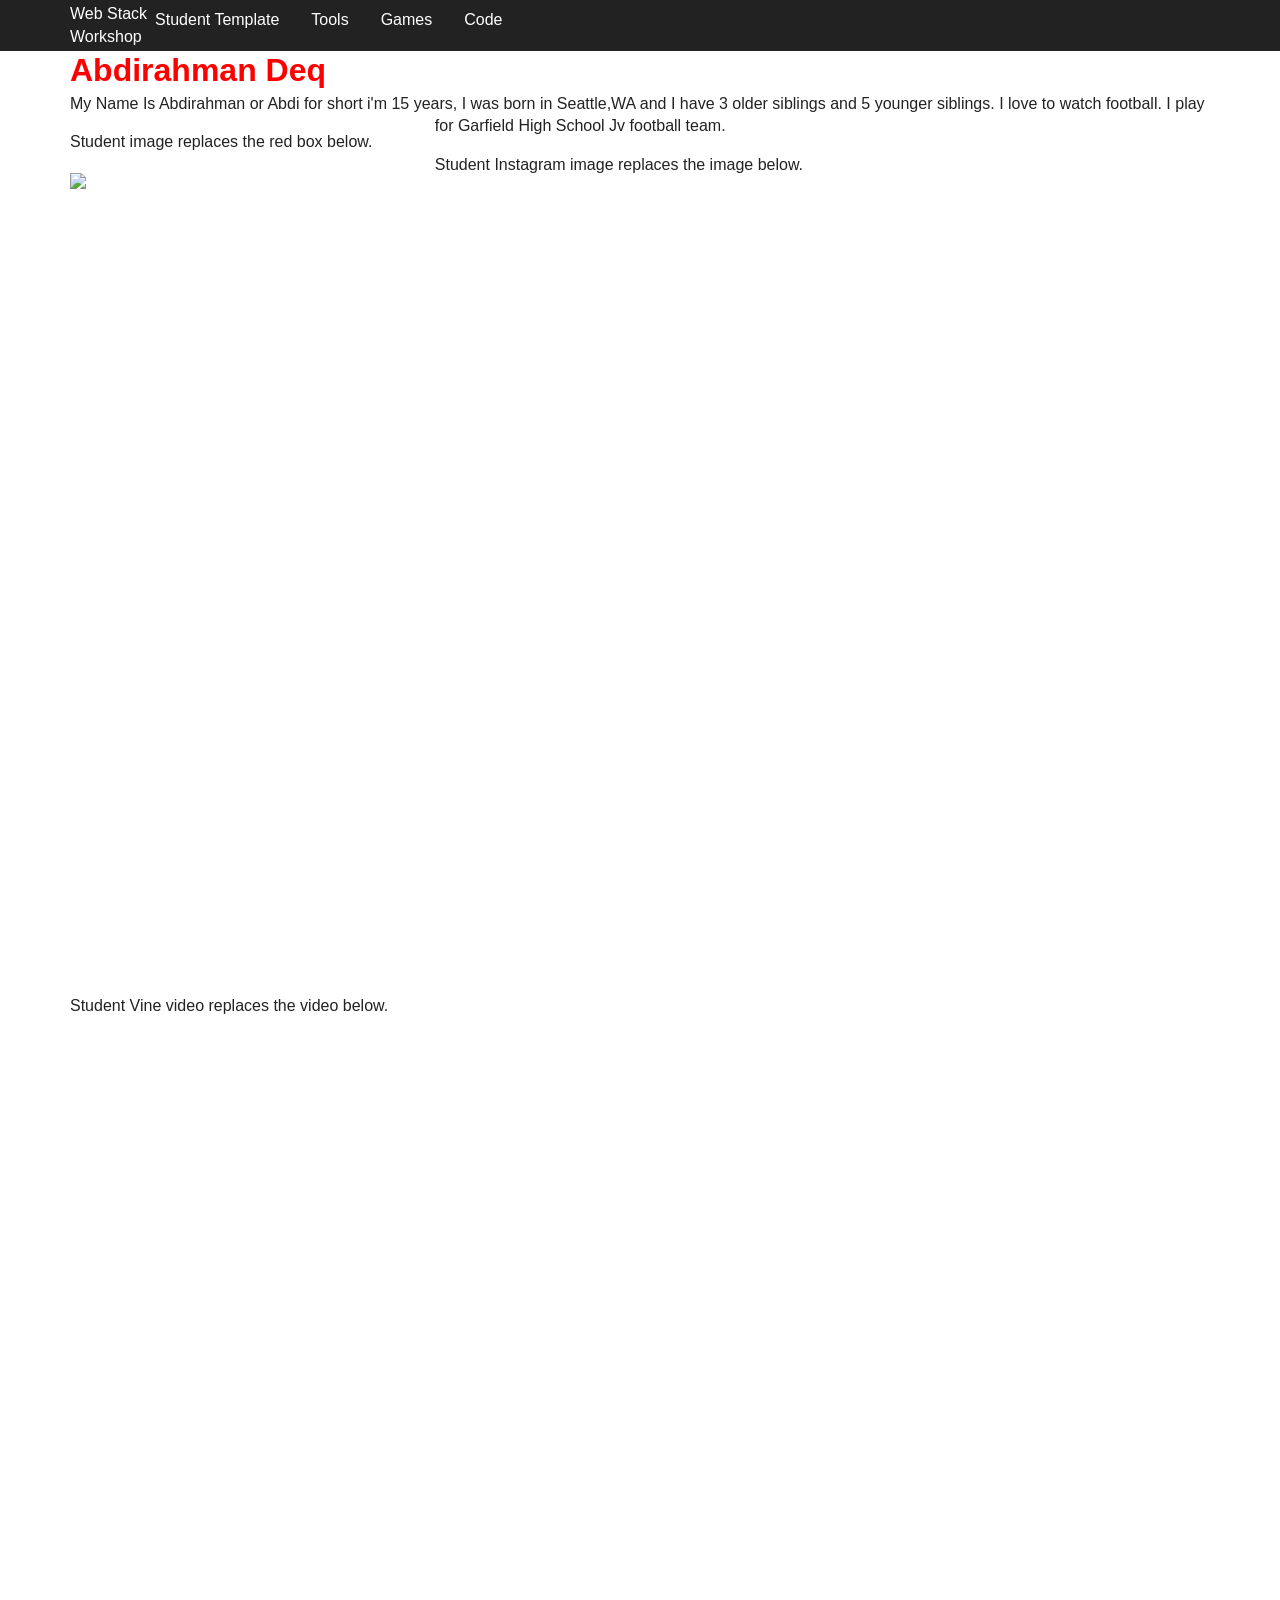
==== Abdirahman.html @ 082573da "Update Abdirahman.html" ====
<!DOCTYPE html>
<html>
<head>
    <meta charset="utf-8" />
    <meta http-equiv="X-UA-Compatible" content="IE=edge,chrome=1">
    <meta name="viewport" content="width=device-width, initial-scale=1" />
    <meta name="description" content="Umoja web stack workshop, June 30, 2014." />
    <title>Umoja Web Stack Workshop: Student Workspace</title>
    <style>
        #bio {
            backround-color: Purple;
            Font-family: Bold;
            Font-size:23;
        }
        <link href='http://fonts.googleapis.com/css?family=Shadows+Into+Light' rel='stylesheet' type='text/css'>
            
    </style>
    <script src="scripts/responsive.ie10mobilefix.min.js"></script>
    <link href="css/responsive.css" rel="stylesheet" />

    <!--[if lt IE 9 &!(IEMobile)]>
        <script src="vendor/html5shiv.min.js"></script>
        <script src="vendor/respond.min.js"></script>
    <![endif]-->
</head>
<body>
<nav role="navigation">
        <div class="container">
            <div class="row">
                <a href="/" rel="home">Web Stack<br/>Workshop</a>
                <button data-dropdown-target="#navigation" class="visible-xs"><span class="visuallyhidden">Toggle Navigation</span></button>
                <div id="navigation" class="collapse"><a href="/student.html">Student Template</a><a href="tools.html">Tools</a><a href="popgame.html">Games</a><a href="https://github.com/deboboy/umoja">Code</a></div>
            </div>
        </div>
    </nav>
<main class="container" role="main">
    <h1>Abdirahman Deq</h1>
    <div id="Bio">My Name Is Abdirahman or Abdi for short i'm 15 years, I was born in Seattle,WA and I have 3 older siblings and 5 younger siblings. I love to watch football. I play for Garfield High School Jv football team.
        <div class="col-s-4">
        <p>Student image replaces the red box below.</p>
        <img src="https://encrypted-tbn2.gstatic.com/images?q=tbn:ANd9GcR5fn8mnyvSljxCwTalcUe99xJTfr7xd0gANgm6Nf59nLvCHHeW">
        </div>
    </div>
    <div class="row">    
        <p>Student Instagram image replaces the image below.</p>
        <div class="media instagram">
            <iframe src="//instagram.com/p/p1yY50iDKl/embed/" width="612" height="710" frameborder="0" scrolling="no" allowtransparency="true"></iframe>
        </div>
    </div>
    <div class="row">
        <p>Student Vine video replaces the video below.</p>
        <div class="media vine">
            <iframe class="vine-embed" src="http://mtc.cdn.vine.co/r/videos/D3F64950B51059712690601840640_1824ec43a75.3.2.mp4?versionId=5yIIYd1_Whax0RWl6bjRmWq4Ep417ORi" width="600" height="600" frameborder="0"></iframe><script async src="//platform.vine.co/static/scripts/embed.js" charset="utf-8"></script>    
        </div>
    </div>
</div>
    <!--[if IE 8]>     
    <script src="vendor/jquery-1.11.0.min.js"></script>
    <![endif]-->
    <!--[if gt IE 8]><!-->
    <script src="vendor/jquery-2.1.0.min.js"></script>
    <!--<![endif]-->

    <script src="scripts/responsive.min.js"></script>
</body>
</html>
---- css/responsive.css ----
/*  ==|== Responsive =============================================================
    Author: James South
    twitter : http://twitter.com/James_M_South
    github : https://github.com/ResponsiveBP/Responsive
    Copyright (c),  James South.
    Licensed under the MIT License.
    ============================================================================== */

/*! Responsive v2.5.7 | MIT License | responsivebp.com */
/*! normalize.css v3.0.0 | MIT License | git.io/normalize */

/**
 * 1. Set default font family to sans-serif.
 * 2. Prevent iOS text size adjust after orientation change, without disabling
 *    user zoom.
 */

html {
  font-family: sans-serif; /* 1 */
  -ms-text-size-adjust: 100%; /* 2 */
  -webkit-text-size-adjust: 100%; /* 2 */
}

/**
 * Remove default margin.
 */

body {
  margin: 0;
}

/* HTML5 display definitions
   ========================================================================== */

/**
 * Correct `block` display not defined in IE 8/9.
 */

article,
aside,
details,
figcaption,
figure,
footer,
header,
hgroup,
main,
nav,
section,
summary {
  display: block;
}

/**
 * 1. Correct `inline-block` display not defined in IE 8/9.
 * 2. Normalize vertical alignment of `progress` in Chrome, Firefox, and Opera.
 */

audio,
canvas,
progress,
video {
  display: inline-block; /* 1 */
  vertical-align: baseline; /* 2 */
}

/**
 * Prevent modern browsers from displaying `audio` without controls.
 * Remove excess height in iOS 5 devices.
 */

audio:not([controls]) {
  display: none;
  height: 0;
}

/**
 * Address `[hidden]` styling not present in IE 8/9.
 * Hide the `template` element in IE, Safari, and Firefox < 22.
 */

[hidden],
template {
  display: none;
}

/* Links
   ========================================================================== */

/**
 * Remove the gray background color from active links in IE 10.
 */

a {
  background: transparent;
}

/**
 * Improve readability when focused and also mouse hovered in all browsers.
 */

a:active,
a:hover {
  outline: 0;
}

/* Text-level semantics
   ========================================================================== */

/**
 * Address styling not present in IE 8/9, Safari 5, and Chrome.
 */

abbr[title] {
  border-bottom: 1px dotted;
}

/**
 * Address style set to `bolder` in Firefox 4+, Safari 5, and Chrome.
 */

b,
strong {
  font-weight: bold;
}

/**
 * Address styling not present in Safari 5 and Chrome.
 */

dfn {
  font-style: italic;
}

/**
 * Address variable `h1` font-size and margin within `section` and `article`
 * contexts in Firefox 4+, Safari 5, and Chrome.
 */

h1 {
  font-size: 2em;
  margin: 1.5em 0 0 0;
  color: #FF0000;
}

/**
 * Address styling not present in IE 8/9.
 */

mark {
  background: #ff0;
  color: #000;
}

/**
 * Address inconsistent and variable font size in all browsers.
 */

small {
  font-size: 80%;
}

/**
 * Prevent `sub` and `sup` affecting `line-height` in all browsers.
 */

sub,
sup {
  font-size: 75%;
  line-height: 0;
  position: relative;
  vertical-align: baseline;
}

sup {
  top: -0.5em;
}

sub {
  bottom: -0.25em;
}

/* Embedded content
   ========================================================================== */

/**
 * Remove border when inside `a` element in IE 8/9.
 */

img {
  border: 0;
}

/**
 * Correct overflow displayed oddly in IE 9.
 */

svg:not(:root) {
  overflow: hidden;
}

/* Grouping content
   ========================================================================== */

/**
 * Address margin not present in IE 8/9 and Safari 5.
 */

figure {
  margin: 1em 40px;
}

/**
 * Address differences between Firefox and other browsers.
 */

hr {
  -moz-box-sizing: content-box;
  box-sizing: content-box;
  height: 0;
}

/**
 * Contain overflow in all browsers.
 */

pre {
  overflow: auto;
}

/**
 * Address odd `em`-unit font size rendering in all browsers.
 */

code,
kbd,
pre,
samp {
  font-family: monospace, monospace;
  font-size: 1em;
}

/* Forms
   ========================================================================== */

/**
 * Known limitation: by default, Chrome and Safari on OS X allow very limited
 * styling of `select`, unless a `border` property is set.
 */

/**
 * 1. Correct color not being inherited.
 *    Known issue: affects color of disabled elements.
 * 2. Correct font properties not being inherited.
 * 3. Address margins set differently in Firefox 4+, Safari 5, and Chrome.
 */

button,
input,
optgroup,
select,
textarea {
  color: inherit; /* 1 */
  font: inherit; /* 2 */
  margin: 0; /* 3 */
}

/**
 * Address `overflow` set to `hidden` in IE 8/9/10.
 */

button {
  overflow: visible;
}

/**
 * Address inconsistent `text-transform` inheritance for `button` and `select`.
 * All other form control elements do not inherit `text-transform` values.
 * Correct `button` style inheritance in Firefox, IE 8+, and Opera
 * Correct `select` style inheritance in Firefox.
 */

button,
select {
  text-transform: none;
}

/**
 * 1. Avoid the WebKit bug in Android 4.0.* where (2) destroys native `audio`
 *    and `video` controls.
 * 2. Correct inability to style clickable `input` types in iOS.
 * 3. Improve usability and consistency of cursor style between image-type
 *    `input` and others.
 */

button,
html input[type="button"], /* 1 */
input[type="reset"],
input[type="submit"] {
  -webkit-appearance: button; /* 2 */
  cursor: pointer; /* 3 */
}

/**
 * Re-set default cursor for disabled elements.
 */

button[disabled],
html input[disabled] {
  cursor: default;
}

/**
 * Remove inner padding and border in Firefox 4+.
 */

button::-moz-focus-inner,
input::-moz-focus-inner {
  border: 0;
  padding: 0;
}

/**
 * Address Firefox 4+ setting `line-height` on `input` using `!important` in
 * the UA stylesheet.
 */

input {
  line-height: normal;
}

/**
 * It's recommended that you don't attempt to style these elements.
 * Firefox's implementation doesn't respect box-sizing, padding, or width.
 *
 * 1. Address box sizing set to `content-box` in IE 8/9/10.
 * 2. Remove excess padding in IE 8/9/10.
 */

input[type="checkbox"],
input[type="radio"] {
  box-sizing: border-box; /* 1 */
  padding: 0; /* 2 */
}

/**
 * Fix the cursor style for Chrome's increment/decrement buttons. For certain
 * `font-size` values of the `input`, it causes the cursor style of the
 * decrement button to change from `default` to `text`.
 */

input[type="number"]::-webkit-inner-spin-button,
input[type="number"]::-webkit-outer-spin-button {
  height: auto;
}

/**
 * 1. Address `appearance` set to `searchfield` in Safari 5 and Chrome.
 * 2. Address `box-sizing` set to `border-box` in Safari 5 and Chrome
 *    (include `-moz` to future-proof).
 */

input[type="search"] {
  -webkit-appearance: textfield; /* 1 */
  -moz-box-sizing: content-box;
  -webkit-box-sizing: content-box; /* 2 */
  box-sizing: content-box;
}

/**
 * Remove inner padding and search cancel button in Safari and Chrome on OS X.
 * Safari (but not Chrome) clips the cancel button when the search input has
 * padding (and `textfield` appearance).
 */

input[type="search"]::-webkit-search-cancel-button,
input[type="search"]::-webkit-search-decoration {
  -webkit-appearance: none;
}

/**
 * Define consistent border, margin, and padding.
 */

fieldset {
  border: 1px solid #c0c0c0;
  margin: 0 2px;
  padding: 0.35em 0.625em 0.75em;
}

/**
 * 1. Correct `color` not being inherited in IE 8/9.
 * 2. Remove padding so people aren't caught out if they zero out fieldsets.
 */

legend {
  border: 0; /* 1 */
  padding: 0; /* 2 */
}

/**
 * Remove default vertical scrollbar in IE 8/9.
 */

textarea {
  overflow: auto;
}

/**
 * Don't inherit the `font-weight` (applied by a rule above).
 * NOTE: the default cannot safely be changed in Chrome and Safari on OS X.
 */

optgroup {
  font-weight: bold;
}

/* Tables
   ========================================================================== */

/**
 * Remove most spacing between table cells.
 */

table {
  border-collapse: collapse;
  border-spacing: 0;
}

td,
th {
  padding: 0;
}
/*
 * Fix the box model
 * Overwrite Normalize rather than edit it.
 */
*, *:before, *:after,
hr, input[type="search"] {
    -webkit-box-sizing: border-box;
    -moz-box-sizing: border-box;
    box-sizing: border-box;
}

/*
 * IE10 in Windows (Phone) 8
 * Support for responsive views via media queries do not work in IE10 on mobile for
 * versions prior to WP8 Update 3 (GDR3).
 */
@-ms-viewport {
    width: device-width;
}

/*
 * 1. Use the iOS devices hardware accelerator to provide native scrolling.
 */
html {
    -webkit-overflow-scrolling: touch; /* 1 */
    font-size: 100%;
    line-height: 1.4;
    color: #222;
}

/*
 * Headers
 * 1: Improve rendering of screen fonts.
 * 2: Prevent page breaking.
 */
h1, h2, h3, h4, h5, h6 {
    text-rendering: optimizeLegibility; /* 1 */
    page-break-after: avoid; /* 2 */
}

/*
 * Remove text-shadow in selection highlight: h5bp.com/i
 * These selection rule sets have to be separate.
 * Customize the background colour to match your design.
 */

::-moz-selection {
    background: #b3d4fc;
    text-shadow: none;
}

::selection {
    background: #b3d4fc;
    text-shadow: none;
}

/*
 * A better looking default horizontal rule
 */

hr {
    display: block;
    height: 1px;
    border: 0;
    border-top: 1px solid #c0c0c0;
    margin: 1em 0;
    padding: 0;
}

/*
 * Add query indicator to abbr
 */
abbr {
    cursor: help;
}
.container {
    margin: 0 auto;
    /* Manages width in a single place */
    width: 95%;
    max-width: 1140px;
}

    .fixed .container,
    .container.fixed {
        /* Manages width in a single place */
        width: 1140px;
    }

/*
 * Clearfix: contain floats
 */
.row:before,
.row:after {
    content: "";
    display: table;
}

.row:after {
    clear: both;
}

/*cols*/
[class*="col-"] {
    position: relative;
    display: block;
    min-height: 1px;
    float: left;
    width: 100%;
}

.row [class*="col-"] + [class*="col-"] {
    margin-left: 2%;
}

.row.no-gutter > [class*="col-"] + [class*="col-"],
.row [class*="col-"] + [class*="col-s"],
.row [class*="col-"] + [class*="col-m"],
.row [class*="col-"] + [class*="col-l"] {
    margin-left: 0;
}

.row [class*="col-xs"] + [class*="col-"] {
    margin-left: 2%;
}

.row [class*="col-xs-12"] + [class*="col-xs-"],
.row [class*="col-xs-"] + [class*="col-xs-12"] {
    margin-left: 0;
}

.row.no-gutter.pad-gutter > [class*="col-"] {
    padding: 0 1%;
}

@media (max-width: 47.99em) {
    .row [class*="col-"].reset-xs-only {
        margin-left: 0 !important;
        clear: both;
    }

    .row [class*="col-"][class*="push-xs-right-only"] {
        float: right;
    }
}

.row [class*="col-"].reset-xs {
    margin-left: 0 !important;
    clear: both;
}

.row [class*="col-"][class*="push-xs-right"] {
    float: right;
}

/* Full width calculated with margins */
.row [class*="col-"] + [class*="col-xs-12"],
.col-xs-12 {
    margin-left: 0;
}

.col-xs-12 {
    width: 100%;
}

.col-xs-11 {
    width: 91.5%;
}

.col-xs-10 {
    width: 83%;
}

.col-xs-9 {
    width: 74.5%;
}

.col-xs-8 {
    width: 66%;
}

.col-xs-7 {
    width: 57.5%;
}

.col-xs-6 {
    width: 49%;
}

.col-xs-5 {
    width: 40.5%;
}

.col-xs-4 {
    width: 32%;
}

.col-xs-3 {
    width: 23.5%;
}

.col-xs-2 {
    width: 15%;
}

.col-xs-1 {
    width: 6.5%;
}

/* No gutter margins */
.no-gutter > .col-xs-11 {
    width: 91.6667%;
}

.no-gutter > .col-xs-10 {
    width: 83.3333%;
}

.no-gutter > .col-xs-9 {
    width: 75%;
}

.no-gutter > .col-xs-8 {
    width: 66.6667%;
}

.no-gutter > .col-xs-7 {
    width: 58.3333%;
}

.no-gutter > .col-xs-6 {
    width: 50%;
}

.no-gutter > .col-xs-5 {
    width: 41.6667%;
}

.no-gutter > .col-xs-4 {
    width: 33.3333%;
}

.no-gutter > .col-xs-3 {
    width: 25%;
}

.no-gutter > .col-xs-2 {
    width: 16.6667%;
}

.no-gutter > .col-xs-1 {
    width: 8.3333%;
}


/* offsetting cols */
.offset-xs-11 {
    margin-left: 93.5%;
}

.row [class*="col-"] + .offset-xs-11 {
    margin-left: 95.5%;
}

.offset-xs-10 {
    margin-left: 85%;
}

.row [class*="col-"] + .offset-xs-10 {
    margin-left: 87%;
}

.offset-xs-9 {
    margin-left: 76.5%;
}

.row [class*="col-"] + .offset-xs-9 {
    margin-left: 78.5%;
}

.offset-xs-8 {
    margin-left: 68%;
}

.row [class*="col-"] + .offset-xs-8 {
    margin-left: 70%;
}

.offset-xs-7 {
    margin-left: 59.5%;
}

.row [class*="col-"] + .offset-xs-7 {
    margin-left: 61.5%;
}

.offset-xs-6 {
    margin-left: 51%;
}

.row [class*="col-"] + .offset-xs-6 {
    margin-left: 53%;
}

.offset-xs-5 {
    margin-left: 42.5%;
}

.row [class*="col-"] + .offset-xs-5 {
    margin-left: 44.5%;
}

.offset-xs-4 {
    margin-left: 34%;
}

.row [class*="col-"] + .offset-xs-4 {
    margin-left: 36%;
}

.offset-xs-3 {
    margin-left: 25.5%;
}

.row [class*="col-"] + .offset-xs-3 {
    margin-left: 27.5%;
}

.offset-xs-2 {
    margin-left: 17%;
}

.row [class*="col-"] + .offset-xs-2 {
    margin-left: 19%;
}

.offset-xs-1 {
    margin-left: 8.5%;
}

.row [class*="col-"] + .offset-xs-1 {
    margin-left: 10.5%;
}

/*No gutter margin*/
.no-gutter > .offset-xs-11,
.no-gutter > [class*="col-"] + [class*="col-"].offset-xs-11 {
    margin-left: 91.6667%;
}

.no-gutter > .offset-xs-10,
.no-gutter > [class*="col-"] + [class*="col-"].offset-xs-10 {
    margin-left: 83.3333%;
}

.no-gutter > .offset-xs-9,
.no-gutter > [class*="col-"] + [class*="col-"].offset-xs-9 {
    margin-left: 75%;
}

.no-gutter > .offset-xs-8,
.no-gutter > [class*="col-"] + [class*="col-"].offset-xs-8 {
    margin-left: 66.6667%;
}

.no-gutter > .offset-xs-7,
.no-gutter > [class*="col-"] + [class*="col-"].offset-xs-7 {
    margin-left: 58.3333%;
}

.no-gutter > .offset-xs-6,
.no-gutter > [class*="col-"] + [class*="col-"].offset-xs-6 {
    margin-left: 50%;
}

.no-gutter > .offset-xs-5,
.no-gutter > [class*="col-"] + [class*="col-"].offset-xs-5 {
    margin-left: 41.6667%;
}

.no-gutter > .offset-xs-4,
.no-gutter > [class*="col-"] + [class*="col-"].offset-xs-4 {
    margin-left: 33.3333%;
}

.no-gutter > .offset-xs-3,
.no-gutter > [class*="col-"] + [class*="col-"].offset-xs-3 {
    margin-left: 25%;
}

.no-gutter > .offset-xs-2,
.no-gutter > [class*="col-"] + [class*="col-"].offset-xs-2 {
    margin-left: 16.6667%;
}

.no-gutter > .offset-xs-1,
.no-gutter > [class*="col-"] + [class*="col-"].offset-xs-1 {
    margin-left: 8.3333%;
}

/* pushing cols */
.push-xs-11 {
    left: 93.5%;
}

.push-xs-10 {
    left: 85%;
}

.push-xs-9 {
    left: 76.5%;
}

.push-xs-8 {
    left: 68%;
}

.push-xs-7 {
    left: 59.5%;
}

.push-xs-6 {
    left: 51%;
}

.push-xs-5 {
    left: 42.5%;
}

.push-xs-4 {
    left: 34%;
}

.push-xs-3 {
    left: 25.5%;
}

.push-xs-2 {
    left: 17%;
}

.push-xs-1 {
    left: 8.5%;
}

/*No gutter margin*/
.no-gutter > .push-xs-11 {
    left: 91.6667%;
}

.no-gutter > .push-xs-10 {
    left: 83.3333%;
}

.no-gutter > .push-xs-9 {
    left: 75%;
}

.no-gutter > .push-xs-8 {
    left: 66.6667%;
}

.no-gutter > .push-xs-7 {
    left: 58.3333%;
}

.no-gutter > .push-xs-6 {
    left: 50%;
}

.no-gutter > .push-xs-5 {
    left: 41.6667%;
}

.no-gutter > .push-xs-4 {
    left: 33.3333%;
}

.no-gutter > .push-xs-3 {
    left: 25%;
}

.no-gutter > .push-xs-2 {
    left: 16.6667%;
}

.no-gutter > .push-xs-1 {
    left: 8.3333%;
}

/* pulling cols */
.pull-xs-11 {
    right: 93.5%;
}

.pull-xs-10 {
    right: 85%;
}

.pull-xs-9 {
    right: 76.5%;
}

.pull-xs-8 {
    right: 68%;
}

.pull-xs-7 {
    right: 59.5%;
}

.pull-xs-6 {
    right: 51%;
}

.pull-xs-5 {
    right: 42.5%;
}

.pull-xs-4 {
    right: 34%;
}

.pull-xs-3 {
    right: 25.5%;
}

.pull-xs-2 {
    right: 17%;
}

.pull-xs-1 {
    right: 8.5%;
}

/*No gutter margin*/
.no-gutter > .pull-xs-11 {
    right: 91.6667%;
}

.no-gutter > .pull-xs-10 {
    right: 83.3333%;
}

.no-gutter > .pull-xs-9 {
    right: 75%;
}

.no-gutter > .pull-xs-8 {
    right: 66.6667%;
}

.no-gutter > .pull-xs-7 {
    right: 58.3333%;
}

.no-gutter > .pull-xs-6 {
    right: 50%;
}

.no-gutter > .pull-xs-5 {
    right: 41.6667%;
}

.no-gutter > .pull-xs-4 {
    right: 33.3333%;
}

.no-gutter > .pull-xs-3 {
    right: 25%;
}

.no-gutter > .pull-xs-2 {
    right: 16.6667%;
}

.no-gutter > .pull-xs-1 {
    right: 8.3333%;
}

@media (min-width: 48em) and (max-width: 61.99em) {
    .row [class*="col-"].reset-s-only {
        margin-left: 0 !important;
        clear: both;
    }

    .row [class*="col-"][class*="push-s-right-only"] {
        float: right;
    }
}

@media (min-width: 48em) {
    .row [class*="col-"].reset-s {
        margin-left: 0 !important;
        clear: both;
    }

    .row [class*="col-"][class*="push-s-right"] {
        float: right;
    }

    .row [class*="col-"] + [class*="col-s"] {
        margin-left: 2%;
    }

    .row [class*="col-"] + [class*="col-s-12"],
    .col-s-12 {
        margin-left: 0;
    }

    .col-s-12 {
        width: 100%;
    }

    .col-s-11 {
        width: 91.5%;
    }

    .col-s-10 {
        width: 83%;
    }

    .col-s-9 {
        width: 74.5%;
    }

    .col-s-8 {
        width: 66%;
    }

    .col-s-7 {
        width: 57.5%;
    }

    .col-s-6 {
        width: 49%;
    }

    .col-s-5 {
        width: 40.5%;
    }

    .col-s-4 {
        width: 32%;
    }

    .col-s-3 {
        width: 23.5%;
    }

    .col-s-2 {
        width: 15%;
    }

    .col-s-1 {
        width: 6.5%;
    }

    /* No gutter margins */
    .no-gutter > .col-s-11 {
        width: 91.6667%;
    }

    .no-gutter > .col-s-10 {
        width: 83.3333%;
    }

    .no-gutter > .col-s-9 {
        width: 75%;
    }

    .no-gutter > .col-s-8 {
        width: 66.6667%;
    }

    .no-gutter > .col-s-7 {
        width: 58.3333%;
    }

    .no-gutter > .col-s-6 {
        width: 50%;
    }

    .no-gutter > .col-s-5 {
        width: 41.6667%;
    }

    .no-gutter > .col-s-4 {
        width: 33.3333%;
    }

    .no-gutter > .col-s-3 {
        width: 25%;
    }

    .no-gutter > .col-s-2 {
        width: 16.6667%;
    }

    .no-gutter > .col-s-1 {
        width: 8.3333%;
    }

    /* offsetting cols */
    .offset-s-11 {
        margin-left: 93.5%;
    }

    .row [class*="col-"] + .offset-s-11 {
        margin-left: 95.5%;
    }

    .offset-s-10 {
        margin-left: 85%;
    }

    .row [class*="col-"] + .offset-s-10 {
        margin-left: 87%;
    }

    .offset-s-9 {
        margin-left: 76.5%;
    }

    .row [class*="col-"] + .offset-s-9 {
        margin-left: 78.5%;
    }

    .offset-s-8 {
        margin-left: 68%;
    }

    .row [class*="col-"] + .offset-s-8 {
        margin-left: 70%;
    }

    .offset-s-7 {
        margin-left: 59.5%;
    }

    .row [class*="col-"] + .offset-s-7 {
        margin-left: 61.5%;
    }

    .offset-s-6 {
        margin-left: 51%;
    }

    .row [class*="col-"] + .offset-s-6 {
        margin-left: 53%;
    }

    .offset-s-5 {
        margin-left: 42.5%;
    }

    .row [class*="col-"] + .offset-s-5 {
        margin-left: 44.5%;
    }

    .offset-s-4 {
        margin-left: 34%;
    }

    .row [class*="col-"] + .offset-s-4 {
        margin-left: 36%;
    }

    .offset-s-3 {
        margin-left: 25.5%;
    }

    .row [class*="col-"] + .offset-s-3 {
        margin-left: 27.5%;
    }

    .offset-s-2 {
        margin-left: 17%;
    }

    .row [class*="col-"] + .offset-s-2 {
        margin-left: 19%;
    }

    .offset-s-1 {
        margin-left: 8.5%;
    }

    .row [class*="col-"] + .offset-s-1 {
        margin-left: 10.5%;
    }

    /*No gutter margin*/
    .no-gutter > .offset-s-11,
    .no-gutter > [class*="col-"] + [class*="col-"].offset-s-11 {
        margin-left: 91.6667%;
    }

    .no-gutter > .offset-s-10,
    .no-gutter > [class*="col-"] + [class*="col-"].offset-s-10 {
        margin-left: 83.3333%;
    }

    .no-gutter > .offset-s-9,
    .no-gutter > [class*="col-"] + [class*="col-"].offset-s-9 {
        margin-left: 75%;
    }

    .no-gutter > .offset-s-8,
    .no-gutter > [class*="col-"] + [class*="col-"].offset-s-8 {
        margin-left: 66.6667%;
    }

    .no-gutter > .offset-s-7,
    .no-gutter > [class*="col-"] + [class*="col-"].offset-s-7 {
        margin-left: 58.3333%;
    }

    .no-gutter > .offset-s-6,
    .no-gutter > [class*="col-"] + [class*="col-"].offset-s-6 {
        margin-left: 50%;
    }

    .no-gutter > .offset-s-5,
    .no-gutter > [class*="col-"] + [class*="col-"].offset-s-5 {
        margin-left: 41.6667%;
    }

    .no-gutter > .offset-s-4,
    .no-gutter > [class*="col-"] + [class*="col-"].offset-s-4 {
        margin-left: 33.3333%;
    }

    .no-gutter > .offset-s-3,
    .no-gutter > [class*="col-"] + [class*="col-"].offset-s-3 {
        margin-left: 25%;
    }

    .no-gutter > .offset-s-2,
    .no-gutter > [class*="col-"] + [class*="col-"].offset-s-2 {
        margin-left: 16.6667%;
    }

    .no-gutter > .offset-s-1,
    .no-gutter > [class*="col-"] + [class*="col-"].offset-s-1 {
        margin-left: 8.3333%;
    }

    /* pushing cols */
    .push-s-11 {
        left: 93.5%;
    }

    .push-s-10 {
        left: 85%;
    }

    .push-s-9 {
        left: 76.5%;
    }

    .push-s-8 {
        left: 68%;
    }

    .push-s-7 {
        left: 59.5%;
    }

    .push-s-6 {
        left: 51%;
    }

    .push-s-5 {
        left: 42.5%;
    }

    .push-s-4 {
        left: 34%;
    }

    .push-s-3 {
        left: 25.5%;
    }

    .push-s-2 {
        left: 17%;
    }

    .push-s-1 {
        left: 8.5%;
    }

    /*No gutter margin*/
    .no-gutter > .push-s-11 {
        left: 91.6667%;
    }

    .no-gutter > .push-s-10 {
        left: 83.3333%;
    }

    .no-gutter > .push-s-9 {
        left: 75%;
    }

    .no-gutter > .push-s-8 {
        left: 66.6667%;
    }

    .no-gutter > .push-s-7 {
        left: 58.3333%;
    }

    .no-gutter > .push-s-6 {
        left: 50%;
    }

    .no-gutter > .push-s-5 {
        left: 41.6667%;
    }

    .no-gutter > .push-s-4 {
        left: 33.3333%;
    }

    .no-gutter > .push-s-3 {
        left: 25%;
    }

    .no-gutter > .push-s-2 {
        left: 16.6667%;
    }

    .no-gutter > .push-s-1 {
        left: 8.3333%;
    }

    /* pulling cols */
    .pull-s-11 {
        right: 93.5%;
    }

    .pull-s-10 {
        right: 85%;
    }

    .pull-s-9 {
        right: 76.5%;
    }

    .pull-s-8 {
        right: 68%;
    }

    .pull-s-7 {
        right: 59.5%;
    }

    .pull-s-6 {
        right: 51%;
    }

    .pull-s-5 {
        right: 42.5%;
    }

    .pull-s-4 {
        right: 34%;
    }

    .pull-s-3 {
        right: 25.5%;
    }

    .pull-s-2 {
        right: 17%;
    }

    .pull-s-1 {
        right: 8.5%;
    }

    /*No gutter margin*/
    .no-gutter > .pull-s-11 {
        right: 91.6667%;
    }

    .no-gutter > .pull-s-10 {
        right: 83.3333%;
    }

    .no-gutter > .pull-s-9 {
        right: 75%;
    }

    .no-gutter > .pull-s-8 {
        right: 66.6667%;
    }

    .no-gutter > .pull-s-7 {
        right: 58.3333%;
    }

    .no-gutter > .pull-s-6 {
        right: 50%;
    }

    .no-gutter > .pull-s-5 {
        right: 41.6667%;
    }

    .no-gutter > .pull-s-4 {
        right: 33.3333%;
    }

    .no-gutter > .pull-s-3 {
        right: 25%;
    }

    .no-gutter > .pull-s-2 {
        right: 16.6667%;
    }

    .no-gutter > .pull-s-1 {
        right: 8.3333%;
    }
}

@media (min-width: 62em) and (max-width: 74.99em) {
    .row [class*="col-"].reset-m-only {
        margin-left: 0 !important;
        clear: both;
    }

    .row [class*="col-"][class*="push-m-right-only"] {
        float: right;
    }
}

@media (min-width: 62em) {
    .row [class*="col-"].reset-m {
        margin-left: 0 !important;
        clear: both;
    }

    .row [class*="col-"][class*="push-m-right"] {
        float: right;
    }

    .row [class*="col-"] + [class*="col-m"] {
        margin-left: 2%;
    }

    .row [class*="col-"] + [class*="col-m-12"],
    .col-m-12 {
        margin-left: 0;
    }

    .col-m-12 {
        width: 100%;
    }

    .col-m-11 {
        width: 91.5%;
    }

    .col-m-10 {
        width: 83%;
    }

    .col-m-9 {
        width: 74.5%;
    }

    .col-m-8 {
        width: 66%;
    }

    .col-m-7 {
        width: 57.5%;
    }

    .col-m-6 {
        width: 49%;
    }

    .col-m-5 {
        width: 40.5%;
    }

    .col-m-4 {
        width: 32%;
    }

    .col-m-3 {
        width: 23.5%;
    }

    .col-m-2 {
        width: 15%;
    }

    .col-m-1 {
        width: 6.5%;
    }

    /* No gutter margins */
    .no-gutter > .col-m-11 {
        width: 91.6667%;
    }

    .no-gutter > .col-m-10 {
        width: 83.3333%;
    }

    .no-gutter > .col-m-9 {
        width: 75%;
    }

    .no-gutter > .col-m-8 {
        width: 66.6667%;
    }

    .no-gutter > .col-m-7 {
        width: 58.3333%;
    }

    .no-gutter > .col-m-6 {
        width: 50%;
    }

    .no-gutter > .col-m-5 {
        width: 41.6667%;
    }

    .no-gutter > .col-m-4 {
        width: 33.3333%;
    }

    .no-gutter > .col-m-3 {
        width: 25%;
    }

    .no-gutter > .col-m-2 {
        width: 16.6667%;
    }

    .no-gutter > .col-m-1 {
        width: 8.3333%;
    }


    /* offsetting cols */
    .offset-m-11 {
        margin-left: 93.5%;
    }

    .row [class*="col-"] + .offset-m-11 {
        margin-left: 95.5%;
    }

    .offset-m-10 {
        margin-left: 85%;
    }

    .row [class*="col-"] + .offset-m-10 {
        margin-left: 87%;
    }

    .offset-m-9 {
        margin-left: 76.5%;
    }

    .row [class*="col-"] + .offset-m-9 {
        margin-left: 78.5%;
    }

    .offset-m-8 {
        margin-left: 68%;
    }

    .row [class*="col-"] + .offset-m-8 {
        margin-left: 70%;
    }

    .offset-m-7 {
        margin-left: 59.5%;
    }

    .row [class*="col-"] + .offset-m-7 {
        margin-left: 61.5%;
    }

    .offset-m-6 {
        margin-left: 51%;
    }

    .row [class*="col-"] + .offset-m-6 {
        margin-left: 53%;
    }

    .offset-m-5 {
        margin-left: 42.5%;
    }

    .row [class*="col-"] + .offset-m-5 {
        margin-left: 44.5%;
    }

    .offset-m-4 {
        margin-left: 34%;
    }

    .row [class*="col-"] + .offset-m-4 {
        margin-left: 36%;
    }

    .offset-m-3 {
        margin-left: 25.5%;
    }

    .row [class*="col-"] + .offset-m-3 {
        margin-left: 27.5%;
    }

    .offset-m-2 {
        margin-left: 17%;
    }

    .row [class*="col-"] + .offset-m-2 {
        margin-left: 19%;
    }

    .offset-m-1 {
        margin-left: 8.5%;
    }

    .row [class*="col-"] + .offset-m-1 {
        margin-left: 10.5%;
    }

    /*No gutter margin*/
    .no-gutter > .offset-m-11,
    .no-gutter > [class*="col-"] + [class*="col-"].offset-m-11 {
        margin-left: 91.6667%;
    }

    .no-gutter > .offset-m-10,
    .no-gutter > [class*="col-"] + [class*="col-"].offset-m-10 {
        margin-left: 83.3333%;
    }

    .no-gutter > .offset-m-9,
    .no-gutter > [class*="col-"] + [class*="col-"].offset-m-9 {
        margin-left: 75%;
    }

    .no-gutter > .offset-m-8,
    .no-gutter > [class*="col-"] + [class*="col-"].offset-m-8 {
        margin-left: 66.6667%;
    }

    .no-gutter > .offset-m-7,
    .no-gutter > [class*="col-"] + [class*="col-"].offset-m-7 {
        margin-left: 58.3333%;
    }

    .no-gutter > .offset-m-6,
    .no-gutter > [class*="col-"] + [class*="col-"].offset-m-6 {
        margin-left: 50%;
    }

    .no-gutter > .offset-m-5,
    .no-gutter > [class*="col-"] + [class*="col-"].offset-m-5 {
        margin-left: 41.6667%;
    }

    .no-gutter > .offset-m-4,
    .no-gutter > [class*="col-"] + [class*="col-"].offset-m-4 {
        margin-left: 33.3333%;
    }

    .no-gutter > .offset-m-3,
    .no-gutter > [class*="col-"] + [class*="col-"].offset-m-3 {
        margin-left: 25%;
    }

    .no-gutter > .offset-m-2,
    .no-gutter > [class*="col-"] + [class*="col-"].offset-m-2 {
        margin-left: 16.6667%;
    }

    .no-gutter > .offset-m-1,
    .no-gutter > [class*="col-"] + [class*="col-"].offset-m-1 {
        margin-left: 8.3333%;
    }
    /* pushing cols */
    .push-m-11 {
        left: 93.5%;
    }

    .push-m-10 {
        left: 85%;
    }

    .push-m-9 {
        left: 76.5%;
    }

    .push-m-8 {
        left: 68%;
    }

    .push-m-7 {
        left: 59.5%;
    }

    .push-m-6 {
        left: 51%;
    }

    .push-m-5 {
        left: 42.5%;
    }

    .push-m-4 {
        left: 34%;
    }

    .push-m-3 {
        left: 25.5%;
    }

    .push-m-2 {
        left: 17%;
    }

    .push-m-1 {
        left: 8.5%;
    }

    /*No gutter margin*/
    .no-gutter > .push-m-11 {
        left: 91.6667%;
    }

    .no-gutter > .push-m-10 {
        left: 83.3333%;
    }

    .no-gutter > .push-m-9 {
        left: 75%;
    }

    .no-gutter > .push-m-8 {
        left: 66.6667%;
    }

    .no-gutter > .push-m-7 {
        left: 58.3333%;
    }

    .no-gutter > .push-m-6 {
        left: 50%;
    }

    .no-gutter > .push-m-5 {
        left: 41.6667%;
    }

    .no-gutter > .push-m-4 {
        left: 33.3333%;
    }

    .no-gutter > .push-m-3 {
        left: 25%;
    }

    .no-gutter > .push-m-2 {
        left: 16.6667%;
    }

    .no-gutter > .push-m-1 {
        left: 8.3333%;
    }

    /* pulling cols */
    .pull-m-11 {
        right: 93.5%;
    }

    .pull-m-10 {
        right: 85%;
    }

    .pull-m-9 {
        right: 76.5%;
    }

    .pull-m-8 {
        right: 68%;
    }

    .pull-m-7 {
        right: 59.5%;
    }

    .pull-m-6 {
        right: 51%;
    }

    .pull-m-5 {
        right: 42.5%;
    }

    .pull-m-4 {
        right: 34%;
    }

    .pull-m-3 {
        right: 25.5%;
    }

    .pull-m-2 {
        right: 17%;
    }

    .pull-m-1 {
        right: 8.5%;
    }

    /*No gutter margin*/
    .no-gutter > .pull-m-11 {
        right: 91.6667%;
    }

    .no-gutter > .pull-m-10 {
        right: 83.3333%;
    }

    .no-gutter > .pull-m-9 {
        right: 75%;
    }

    .no-gutter > .pull-m-8 {
        right: 66.6667%;
    }

    .no-gutter > .pull-m-7 {
        right: 58.3333%;
    }

    .no-gutter > .pull-m-6 {
        right: 50%;
    }

    .no-gutter > .pull-m-5 {
        right: 41.6667%;
    }

    .no-gutter > .pull-m-4 {
        right: 33.3333%;
    }

    .no-gutter > .pull-m-3 {
        right: 25%;
    }

    .no-gutter > .pull-m-2 {
        right: 16.6667%;
    }

    .no-gutter > .pull-m-1 {
        right: 8.3333%;
    }
}

@media (min-width: 75em) {
    .row [class*="col-"].reset-l {
        margin-left: 0 !important;
        clear: both;
    }

    .row [class*="col-"][class*="push-l-right"] {
        float: right;
    }

    .row [class*="col-"] + [class*="col-l"] {
        margin-left: 2%;
    }

    .row [class*="col-"] + [class*="col-l-12"],
    .col-l-12 {
        margin-left: 0;
    }

    .col-l-12 {
        width: 100%;
    }

    .col-l-11 {
        width: 91.5%;
    }

    .col-l-10 {
        width: 83%;
    }

    .col-l-9 {
        width: 74.5%;
    }

    .col-l-8 {
        width: 66%;
    }

    .col-l-7 {
        width: 57.5%;
    }

    .col-l-6 {
        width: 49%;
    }

    .col-l-5 {
        width: 40.5%;
    }

    .col-l-4 {
        width: 32%;
    }

    .col-l-3 {
        width: 23.5%;
    }

    .col-l-2 {
        width: 15%;
    }

    .col-l-1 {
        width: 6.5%;
    }

    /* No gutter margins */
    .no-gutter > .col-l-11 {
        width: 91.6667%;
    }

    .no-gutter > .col-l-10 {
        width: 83.3333%;
    }

    .no-gutter > .col-l-9 {
        width: 75%;
    }

    .no-gutter > .col-l-8 {
        width: 66.6667%;
    }

    .no-gutter > .col-l-7 {
        width: 58.3333%;
    }

    .no-gutter > .col-l-6 {
        width: 50%;
    }

    .no-gutter > .col-l-5 {
        width: 41.6667%;
    }

    .no-gutter > .col-l-4 {
        width: 33.3333%;
    }

    .no-gutter > .col-l-3 {
        width: 25%;
    }

    .no-gutter > .col-l-2 {
        width: 16.6667%;
    }

    .no-gutter > .col-l-1 {
        width: 8.3333%;
    }


    /* offsetting cols */
    .offset-l-11 {
        margin-left: 93.5%;
    }

    .row [class*="col-"] + .offset-l-11 {
        margin-left: 95.5%;
    }

    .offset-l-10 {
        margin-left: 85%;
    }

    .row [class*="col-"] + .offset-l-10 {
        margin-left: 87%;
    }

    .offset-l-9 {
        margin-left: 76.5%;
    }

    .row [class*="col-"] + .offset-l-9 {
        margin-left: 78.5%;
    }

    .offset-l-8 {
        margin-left: 68%;
    }

    .row [class*="col-"] + .offset-l-8 {
        margin-left: 70%;
    }

    .offset-l-7 {
        margin-left: 59.5%;
    }

    .row [class*="col-"] + .offset-l-7 {
        margin-left: 61.5%;
    }

    .offset-l-6 {
        margin-left: 51%;
    }

    .row [class*="col-"] + .offset-l-6 {
        margin-left: 53%;
    }

    .offset-l-5 {
        margin-left: 42.5%;
    }

    .row [class*="col-"] + .offset-l-5 {
        margin-left: 44.5%;
    }

    .offset-l-4 {
        margin-left: 34%;
    }

    .row [class*="col-"] + .offset-l-4 {
        margin-left: 36%;
    }

    .offset-l-3 {
        margin-left: 25.5%;
    }

    .row [class*="col-"] + .offset-l-3 {
        margin-left: 27.5%;
    }

    .offset-l-2 {
        margin-left: 17%;
    }

    .row [class*="col-"] + .offset-l-2 {
        margin-left: 19%;
    }

    .offset-l-1 {
        margin-left: 8.5%;
    }

    .row [class*="col-"] + .offset-l-1 {
        margin-left: 10.5%;
    }

    /*No gutter margin*/
    .no-gutter > .offset-l-11,
    .no-gutter > [class*="col-"] + [class*="col-"].offset-l-11 {
        margin-left: 91.6667%;
    }

    .no-gutter > .offset-l-10,
    .no-gutter > [class*="col-"] + [class*="col-"].offset-l-10 {
        margin-left: 83.3333%;
    }

    .no-gutter > .offset-l-9,
    .no-gutter > [class*="col-"] + [class*="col-"].offset-l-9 {
        margin-left: 75%;
    }

    .no-gutter > .offset-l-8,
    .no-gutter > [class*="col-"] + [class*="col-"].offset-l-8 {
        margin-left: 66.6667%;
    }

    .no-gutter > .offset-l-7,
    .no-gutter > [class*="col-"] + [class*="col-"].offset-l-7 {
        margin-left: 58.3333%;
    }

    .no-gutter > .offset-l-6,
    .no-gutter > [class*="col-"] + [class*="col-"].offset-l-6 {
        margin-left: 50%;
    }

    .no-gutter > .offset-l-5,
    .no-gutter > [class*="col-"] + [class*="col-"].offset-l-5 {
        margin-left: 41.6667%;
    }

    .no-gutter > .offset-l-4,
    .no-gutter > [class*="col-"] + [class*="col-"].offset-l-4 {
        margin-left: 33.3333%;
    }

    .no-gutter > .offset-l-3,
    .no-gutter > [class*="col-"] + [class*="col-"].offset-l-3 {
        margin-left: 25%;
    }

    .no-gutter > .offset-l-2,
    .no-gutter > [class*="col-"] + [class*="col-"].offset-l-2 {
        margin-left: 16.6667%;
    }

    .no-gutter > .offset-l-1,
    .no-gutter > [class*="col-"] + [class*="col-"].offset-l-1 {
        margin-left: 8.3333%;
    }

    /* pushing cols */
    .push-l-11 {
        left: 93.5%;
    }

    .push-l-10 {
        left: 85%;
    }

    .push-l-9 {
        left: 76.5%;
    }

    .push-l-8 {
        left: 68%;
    }

    .push-l-7 {
        left: 59.5%;
    }

    .push-l-6 {
        left: 51%;
    }

    .push-l-5 {
        left: 42.5%;
    }

    .push-l-4 {
        left: 34%;
    }

    .push-l-3 {
        left: 25.5%;
    }

    .push-l-2 {
        left: 17%;
    }

    .push-l-1 {
        left: 8.5%;
    }

    /*No gutter margin*/
    .no-gutter > .push-l-11 {
        left: 91.6667%;
    }

    .no-gutter > .push-l-10 {
        left: 83.3333%;
    }

    .no-gutter > .push-l-9 {
        left: 75%;
    }

    .no-gutter > .push-l-8 {
        left: 66.6667%;
    }

    .no-gutter > .push-l-7 {
        left: 58.3333%;
    }

    .no-gutter > .push-l-6 {
        left: 50%;
    }

    .no-gutter > .push-l-5 {
        left: 41.6667%;
    }

    .no-gutter > .push-l-4 {
        left: 33.3333%;
    }

    .no-gutter > .push-l-3 {
        left: 25%;
    }

    .no-gutter > .push-l-2 {
        left: 16.6667%;
    }

    .no-gutter > .push-l-1 {
        left: 8.3333%;
    }

    /* pulling cols */
    .pull-l-11 {
        right: 93.5%;
    }

    .pull-l-10 {
        right: 85%;
    }

    .pull-l-9 {
        right: 76.5%;
    }

    .pull-l-8 {
        right: 68%;
    }

    .pull-l-7 {
        right: 59.5%;
    }

    .pull-l-6 {
        right: 51%;
    }

    .pull-l-5 {
        right: 42.5%;
    }

    .pull-l-4 {
        right: 34%;
    }

    .pull-l-3 {
        right: 25.5%;
    }

    .pull-l-2 {
        right: 17%;
    }

    .pull-l-1 {
        right: 8.5%;
    }

    /*No gutter margin*/
    .no-gutter > .pull-l-11 {
        right: 91.6667%;
    }

    .no-gutter > .pull-l-10 {
        right: 83.3333%;
    }

    .no-gutter > .pull-l-9 {
        right: 75%;
    }

    .no-gutter > .pull-l-8 {
        right: 66.6667%;
    }

    .no-gutter > .pull-l-7 {
        right: 58.3333%;
    }

    .no-gutter > .pull-l-6 {
        right: 50%;
    }

    .no-gutter > .pull-l-5 {
        right: 41.6667%;
    }

    .no-gutter > .pull-l-4 {
        right: 33.3333%;
    }

    .no-gutter > .pull-l-3 {
        right: 25%;
    }

    .no-gutter > .pull-l-2 {
        right: 16.6667%;
    }

    .no-gutter > .pull-l-1 {
        right: 8.3333%;
    }
}

/* 
 * Unordered and ordered lists 
 * Scale the padding/margin with the base font.
 */
ul, ol {
    margin: 1em 0;
    padding-left: 2.5em;
}

    ul ul, ol ol {
        margin: 0;
    }

    /* 
     * No bullets on first level.
     */
    ul.no-bullets,
    ol.no-bullets {
        padding-left: 0;
    }

        ul.no-bullets > li,
        ol.no-bullets > li {
            list-style: none;
        }

    /* 
     * Coloured lists.
     */
    ul.colored, ol.colored {
        padding-left: 40px;
    }

        ul.colored > li, ol.colored > li {
            list-style-type: none;
            position: relative;
        }

            /*
             * 1. Escaped unicode coloured circle.
             * 2. Edit this property to change all colored class lists.
             * 3. Normalize funky webkit margin
             */
            ul.colored > li:before,
            ol.colored > li:before {
                content: "\25CF"; /* 1 */
                color: #00a9ec; /* 2 */
                font-weight: bold;
                font-size: 1em;
                text-align: right;
                position: absolute;
                left: -1em;
                top: 0;
                text-decoration: none;
                -webkit-margin-start: -.25em; /* 3 */
            }

    /* 
     * Counter increment to replace standard numbers.
     */
    ol.colored {
        counter-reset: foo;
    }

        ol.colored > li {
            counter-increment: foo;
        }

            /* 
             * Use the :before pseudo element to supply numbers.
             * 1. The counter value.
             * 2. Normalize funky webkit margin
             */
            ol.colored > li:before {
                content: counter(foo)"."; /* 1 */
                left: -3.125em;
                font-weight: normal;
                width: 2.5em;
                -webkit-margin-start: 0; /* 2 */
            }

/* 
 * Prevent dt and dd collapse.
 */
dt, dd {
    min-height: 1.4em;
}


@media (min-width: 48em) {

    /* Definition lists */

    /* 
 * Horizontally styled definition list 
 */

    .dl-horizontal > dt {
        float: left;
        clear: left;
        width: 150px;
        overflow: hidden;
        text-align: right;
        -ms-text-overflow: ellipsis;
        -o-text-overflow: ellipsis;
        text-overflow: ellipsis;
        white-space: nowrap;
    }

    .dl-horizontal > dd {
        margin-left: 166px;
    }
}
/* 
 *  Make it responsive
 */
table {
    max-width: 100%;
    width: 100%;
    margin: 1em 0;
}

    table th, table td {
        padding: .5em;
        text-align: left;
        vertical-align: top;
    }

/* 
 *  Bordered tables
 */
.table-bordered {
    border-collapse: separate;
    border: solid 1px #c0c0c0;
    border-left-width: 0;
}

    .table-bordered th,
    .table-bordered td {
        border-top: 1px solid #c0c0c0;
        border-left: 1px solid #c0c0c0;
    }

    .table-bordered thead:first-child tr:first-child th,
    .table-bordered tbody:first-child tr:first-child td {
        border-top-width: 0;
    }

/* 
 *  Striped tables
 */
.table-striped tbody > tr:nth-child(odd) > td,
.table-striped tbody > tr:nth-child(odd) > th,
.table-row-alt > td,
.table-row-alt > th {
    background-color: #e7e7e7;
}


/*
 * Overflow helpers
 */
.table-scrollable {
    width: 100%;
    margin: 1em 0;
    overflow: auto;
    overflow-y: hidden;
}

    .table-scrollable table {
        margin: 0;
    }
@media (max-width: 47.99em) {
/*
 * Basic layout.
 */
    [data-table-list] {
        opacity: 0;
    }

    .table-list {
        display: block;
    }

        .table-list thead,
        .table-list tfoot,
        .table-list th {
            display: none;
        }

            .table-list tbody,
            .table-list tr,
            .table-list td,
            .table-list th[scope="row"] {
                display: block;
            }

                .table-list tr:before,
                .table-list tr:after {
                    content: "";
                    display: table;
                }

                .table-list tr:after {
                    clear: both;
                }

            .table-list td,
            .table-list th[scope="row"] {
                float: left;
                width: 100%;
            }

                .table-list td:before,
                .table-list td:after,
                .table-list th[scope="row"]:before,
                .table-list th[scope="row"]:after {
                    content: attr(data-thead);
                    font-weight: bold;
                    display: block;
                    padding: .5em 0;
                }

                .table-list td:after,
                .table-list th[scope="row"]:after {
                    content: attr(data-tfoot);
                }

        /*
         * Bordered
         */
        .table-list.table-bordered {
            border-top-style: none;
        }
}
.alert {
    background-color: #FCF8E3;
    border: 1px solid #F2E187;
    color: #9C8611;
    margin: 1em 0;
    padding: 0 2.17em 0 1em;
}

    .alert:before, .alert:after {
        content: "";
        display: table;
    }

    .alert:after {
        clear: both;
    }

.alert-heading {
    color: inherit;
}

.alert .close {
    color: inherit;
    float: right;
    font-size: 1.17em;
    font-weight: bold;
    line-height: 1em;
    position: relative;
    right: -1.17em;
    text-decoration: none;
    top: 0.33em;
}

    .alert .close:hover {
        text-decoration: underline;
    }
/*
 * Remove the gap between images, videos, audio and canvas and the bottom of
 * their containers: h5bp.com/i/440
 */

audio,
canvas,
img,
video {
    vertical-align: middle;
}

/*
 * Make the image responsive.
 */
img {
    max-width: 100%;
    height: auto;
}

/*
 * Remove the border around images in anchors.
 */
a img {
    border: none;
}


/*
 * Properly scale your video on any device based on YouTube/Dailymotion ratio.
 */
.media {
    position: relative;
    padding-top: 30px;
    padding-bottom: 56.25%;
    height: 0;
    height: auto;
    max-width: 100%;
    margin-bottom: 1em;
    overflow: hidden;
}

/* 
 *  Scrollable media 
 */
.media-scroll {
    overflow-y: auto;
    -webkit-overflow-scrolling: touch;
}

/* 
 * Widescreen mode.
 */
.media.widescreen {
    padding-bottom: 45%;
}

/*
 * Vimeo places the controls on the player itself.
 */
.media.vimeo {
    padding-top: 0;
}

/*
 * Instagram
 */
.media.instagram {
    height: auto;
    max-width: none;
    padding-bottom: 65%;
}

/*
 * Vine
 */
.media.vine {
    height: auto;
    max-width: none;
    padding-bottom: 100%;
}

/*
 * Getty
 */
.media.getty {
    height: auto;
    padding-bottom: 79.96632996632997%;
}

.media.video {
    padding-top: 0;
}

/*
 * The actual player.
 */
.media iframe,
.media object,
.media embed,
.media video {
    position: absolute;
    top: 0;
    left: 0;
    width: 100%;
    height: 100%;
    padding: 0;
    margin: 0;
    border: 0;
    outline: none;
    background-color: transparent;
}

/*
 * Position the image absolutely and then move it's four positions
 * 1000000% out of the container. This with an auto margin is the core of the trick.
 * Why such a large number? Firefox seems to have issue when using larger images even
 * at 100%.
 */
.media img {
    position: absolute;
    top: -1000000%;
    right: -1000000%;
    bottom: -1000000%;
    left: -1000000%;
    margin: auto;
    width: 100%;
}
/* Normalize  */
.form {
    margin: 1em 0;
}

fieldset {
    padding: 0;
    margin: 0;
    border: 0;
}

legend {
    display: block;
    width: 100%;
    font-size: 1.17em;
    margin-bottom: 1em;
}

label[for] {
    cursor: pointer;
}

select,
textarea,
input,
.no-edit {
    font-family: inherit;
    padding: .25em;
    color: #222;
    background-color: #fff;
    border-radius: 0;
    border: 1px solid #c0c0c0;
    width: 100%;
    display: block;
    margin-bottom: 1em;
}

label,
.input-group {
    display: block;
    margin-bottom: 1em;
}

input[type="color"] {
    max-width: 105px;
}

@-moz-document url-prefix() {
    /*
     * Remove excess padding in Firefox
     */
    input[type="color"] {
        min-height: 1.8em;
        padding: 0;
    }
}


/*
 * Add range styles for IE8 and IE9
 */
input[type="range"] {
    padding: .25em 0;
    padding: .25em \9;
    background-color: #fff \9;
    border: 1px solid transparent;
    border: 1px solid #c0c0c0 \9;
}

/*
 * 1. Remove borders and padding on range controls in IE10+
 */
x::-ms-reveal,
input[type="range"] { /* 1 */
    border: 1px solid transparent;
    padding: .25em 0;
}

/*
 * Fix field styling on iPhone and iPad.
 * 1. Strip OS styling on IOS
 */
select,
textarea,
input[type="text"],
input[type="search"],
input[type="datetime"],
input[type="datetime-local"],
input[type="date"],
input[type="week"],
input[type="month"],
input[type="time"],
input[type="number"],
input[type="password"],
input[type="tel"],
input[type="email"],
input[type="url"],
input[type="color"] {
    -webkit-appearance: none; /* 1 */
}

@media (-webkit-min-device-pixel-ratio:0) {

    /*
     * Fix field styling on iPhone and iPad.
     * 1. Add a select indicator
     */
    select {
        background-image: url([data-uri]); /* 1 */
        background-repeat: no-repeat;
        background-position: right center;
        padding-right: 1.67em;
    }

    /*
     * Fix changing height issues on iOS7.
     */
    input[type="datetime-local"],
    input[type="date"],
    input[type="week"],
    input[type="month"],
    input[type="time"],
    input[type="number"] {
        min-height: 2em;
    }

    /*
     * Remove excess padding in Webkit
     */
    input[type="color"] {
        min-height: 1.8em;
        padding: 0;
    }

        input[type="color"]::-webkit-color-swatch-wrapper {
            padding: 0;
        }

        input[type="color"]::-webkit-color-swatch {
            border: none;
        }
}

/*
 * Declared separately to reduce selector duplication
 * for padding
 */
input[type="radio"],
input[type="checkbox"] {
    padding: 0;
    display: block;
    margin: .1875em .1875em .1875em 0;
    width: auto;
    min-height: 1em;
    min-width: 1em;
    line-height: inherit;
}

input[type="radio"] {
    border-color: transparent \9;
    border-radius: 1em;
}

/*
 * Textareas : Multiple resizable options.
 * 1: Horizontal
 * 2: Vertical
 * 3: None
 */
textarea {
    height: auto;
    resize: both;
    min-height: 5.25em;
}

    textarea.horizontal {
        resize: horizontal; /* 1 */
    }

    textarea.vertical {
        resize: vertical; /* 2 */
    }

    textarea.no-resize {
        resize: none; /* 3 */
    }

select option {
    height: 100%;
}

/* 
 * Focus 
 */
textarea:focus,
input:focus,
select:focus,
.no-edit:focus {
    border: 1px solid #00a9ec;
    outline: 0;
}

input[type="range"]:focus,
input[type="checkbox"]:focus,
input[type="radio"]:focus,
input[type="checkbox"]:checked {
    border-color: transparent;
    outline: 1px solid #00a9ec;
    outline-offset: -1px;
}

input[type="checkbox"]:focus,
input[type="checkbox"]:checked {
    border-color: #c0c0c0;
}

/*
 * Read only
 */
.no-edit,
[readonly] {
    cursor: not-allowed;
    border-color: #ebebeb;
}

/* 
 * Disabled 
 * 1. Override the value set in normalize.css
 * 2. Fix IOS 6/7 opacity issue
 */
input[disabled],
select[disabled],
textarea[disabled] {
    cursor: not-allowed !important; /* 1 */
    background-color: #ebebeb;
    border-color: #c0c0c0;
    color: #c0c0c0;
    outline: 0 !important;
    opacity: 1;
}

label > input,
label > input[type="checkbox"],
label > input[type="radio"],
label > select {
    display: inline-block;
    margin: 0 1em 0 0;
    vertical-align: text-top;
}

/* 
 * Placeholder : These have to be kept separate
 * 1. Safari and Chrome
 * 2. Firefox 4-18
 * 3. Firefox 19+
 * 4. IE10+
 */
::-webkit-input-placeholder {
    color: #c0c0c0; /* 1 */
}

:-moz-placeholder {
    color: #c0c0c0; /* 2 */
}

::-moz-placeholder {
    color: #c0c0c0; /* 3 */
}

:-ms-input-placeholder {
    color: #c0c0c0; /* 4 */
}

/*
 * Full Width
 */
.full-width {
    max-width: 100% !important;
    width: 100% !important;
}

/*
 * Inline
 */
input.inline-block,
select.inline-block {
    width: auto;
}

/*
 * Actions - Contains buttons 
 */
.form-actions {
    margin: 1em 0;
    padding: 1em 0;
}
/*
 * Normalize button borders, color, and padding.
 * 1: Remove rounded corners on iPhone.
 * 2: Remove 300ms touch delay.
 */

button,
input[type="submit"],
input[type="button"],
input[type="reset"],
[role="button"] {
    -webkit-appearance: none; /* 1 */
    border-radius: 0; /* 1 */
    display: inline-block;
    padding: .5em 1em;
    margin-bottom: 0;
    line-height: normal;
    border: solid 1px #c0c0c0;
    background-color: #dadada;
    color: inherit;
    cursor: pointer;
    -ms-touch-action: none; /* 2 */
    touch-action: none; /* 2 */
}

/*
 * Reset width for inputs
 */
input[type="submit"],
input[type="reset"],
input[type="button"] {
    width: auto;
    max-width: none;
}

    /*
     * Button states.
     */
    button:hover,
    input[type="submit"]:hover,
    input[type="button"]:hover,
    input[type="reset"]:hover,
    [role="button"]:hover {
        background-color: #cdcdcd;
    }

    button:focus,
    input[type="submit"]:focus,
    input[type="button"]:focus,
    input[type="reset"]:focus,
    [role="button"]:focus {
        outline: 1px solid #00a9ec;
        outline-offset: -1px;
    }

    button:active,
    input[type="submit"]:active,
    input[type="button"]:active,
    input[type="reset"]:active,
    [role="button"]:active {
        background-color: #e7e7e7;
        outline: none;
    }

[role="button"],
[role="button"]:hover,
[role="button"]:focus,
[role="button"]:active {
    color: inherit;
    text-decoration: none;
}

/*
 * 1. Fix IOS 6/7 opacity issue
 */
    button[disabled],
    input[type="submit"][disabled],
    input[type="button"][disabled],
    input[type="reset"][disabled],
    [role="button"].disabled {
        color: #5d5d5d;
        background-color: #e7e7e7;
        cursor: not-allowed;
        opacity: 1 /* 1 */;
    }

    /*
     * Inline buttons designed for rendering next to inputs.
     * 1. Fix inline-block margin.
     * 2. Pad buttons.
     */
    button.btn-inline,
    input[type="submit"].btn-inline,
    input[type="button"].btn-inline,
    input[type="reset"].btn-inline,
    [role="button"].btn-inline {
        margin-left: -.27em; /* 1 */
        padding: .25em 1em; /* 2 */
    }

/*
 * Grouped buttons.
 */

/*
 * Clearfix: contain floats
 */
.btn-group:before,
.btn-group:after {
    content: "";
    display: table;
}

.btn-group:after {
    clear: both;
}

.btn-group {
    position: relative;
    display: inline-block;
    white-space: nowrap;
    vertical-align: middle;
}

    .btn-group > * {
        float: left;
    }

/*
 * Colors and padding.
 */
pre, code, samp, kbd {
    background-color: #f7f7f9;
    border: 1px solid #c0c0c0;
    color: #ad0d36;
    padding: .5em;
}

/*
 * Prevent overlap on concurrent lines.
 */
code, samp, kbd {
    padding: .067em .25em;
}

/*
 * Prevent wrapping.
 */
kbd {
    white-space: nowrap;
}

/*
 * Remove borders etc in pre.
 */
pre code,
pre samp {
    border: none;
    padding: 0;
}

/*
 * Reassert no wrapping.
 */
pre {
    overflow-x: auto;
}

    pre code {
        -ms-word-wrap: normal;
        word-wrap: normal;
        white-space: pre;
    }

/*
 * Fixed height with overflow.
 */
.pre-scrollable {
    max-height: 20em;
    overflow-y: scroll;
}
.accordion {
    border: solid 1px #c0c0c0;
    margin-bottom: .125em;
}

.accordion-head {
    display: block;
    padding: .5em;
    cursor: pointer;
    border-bottom: solid 1px #c0c0c0;
}

    .accordion-head a {
        outline: none;
    }

.accordion-body {
    padding: 0 .5em;
}

    .accordion-body.collapse {
        margin-top: -1px;
    }

.trans, .collapse {
    -moz-transition: height 0.5s ease, width 0.5s ease;
    -o-transition: height 0.5s ease, width 0.5s ease;
    -webkit-transition: height 0.5s ease, width 0.5s ease;
    transition: height 0.5s ease, width 0.5s ease;
}

.expand, .collapse {
    position: relative;
    display: block;
    height: auto;
    width: auto;
    overflow: hidden;
    margin-top: 0;
}

.collapse {
    height: 0;
}

    .collapse.width {
        height: auto;
        width: 0;
    }
.autosize,
[data-autosize] {
    overflow: hidden;
    -webkit-transition: height 0.3s linear;
    -moz-transition: height 0.3s linear;
    -o-transition: height 0.3s linear;
    transition: height 0.3s linear;
}
.carousel {
    position: relative;
    overflow: hidden;
    margin-bottom: 1em;
    -webkit-backface-visibility: hidden;
    -webkit-perspective: 1000;
}

    /* 
     * Default slide version
     */
    .carousel > figure {
        margin: 0;
        display: none;
        position: relative;
        -webkit-transition: .7s ease-in-out -webkit-transform,.7s ease-in-out left;
        -moz-transition: .7s ease-in-out -moz-transform,.7s ease-in-out left;
        -o-transition: .7s ease-in-out -o-transform,.7s ease-in-out left;
        transition: .7s ease-in-out transform,.7s ease-in-out left;
        -webkit-transform: translate3d(0,0,0);
    }

        .carousel > figure > img {
            display: block;
            width: 100%;
        }

    .carousel.no-transition > figure {
        -moz-transition-duration: 0s !important;
        -o-transition-duration: 0s !important;
        -webkit-transition-duration: 0s !important;
        transition-duration: 0s !important;
    }

    /* 
     * Next Last version
     */
    .carousel .carousel-active,
    .carousel .next,
    .carousel .prev,
    .carousel .swipe {
        display: block;
    }

        .carousel .carousel-active,
        .carousel .next.left,
        .carousel .prev.right {
            -webkit-transform: translateX(0);
            -moz-transform: translateX(0);
            -ms-transform: translateX(0);
            -o-transform: translateX(0);
            transform: translateX(0);
            left: 0\9;
        }

    .carousel .carousel-active {
        position: relative !important;
        z-index: 1;
    }

    .carousel .next,
    .carousel .prev,
    .carousel .swipe {
        position: absolute;
        top: 0;
        z-index: 0;
        width: 100%;
        height: 100%;
    }

    .carousel .next,
    .carousel .carousel-active.right {
        -webkit-transform: translateX(100%);
        -moz-transform: translateX(100%);
        -ms-transform: translateX(100%);
        -o-transform: translateX(100%);
        transform: translateX(100%);
        left: 100%\9;
    }

    .carousel .prev,
    .carousel .carousel-active.left {
        -webkit-transform: translateX(-100%);
        -moz-transform: translateX(-100%);
        -ms-transform: translateX(-100%);
        -o-transform: translateX(-100%);
        transform: translateX(-100%);
        left: -100%\9;
    }

    /*
     * 1.  IE10 is picking up on the left positioning :(
     */
    x::-ms-reveal,
    .carousel .next,
    .carousel .prev,
    .carousel .carousel-active.left,
    .carousel .carousel-active.right {
        left: 0; /* 1 */
    }


.carousel-control,
.carousel-control:visited {
    position: absolute;
    display: block;
    width: 2em;
    top: 40%;
    left: 0;
    padding: .5em;
    margin-top: -1em;
    font-size: 2em;
    font-weight: bold;
    text-align: center;
    color: #fff;
    text-decoration: none;
    z-index: 3;
}

    .carousel-control.right {
        left: auto;
        right: 0;
    }

    .carousel-control:hover {
        text-decoration: underline;
    }

.carousel > figure > figcaption {
    padding: 1px 1em;
    background-color: #111;
    color: #fff;
    position: absolute;
    width: 100%;
    bottom: 0;
}

.carousel > .carousel-active > figcaption {
    position: static;
}

/* 
 * Fade version
 */
.carousel-fade > figure {
    -webkit-transition: opacity .7s ease-in-out;
    -moz-transition: opacity .7s ease-in-out;
    -o-transition: opacity .7s ease-in-out;
    transition: opacity .7s ease-in-out;
    position: absolute;
    top: 0;
    right: 0;
    bottom: 0;
    left: 0;
    width: 100%;
    height: 100%;
    opacity: 0;
}

.carousel-fade .carousel-active {
    opacity: 1;
}

    .carousel-fade .carousel-active.left,
    .carousel-fade .carousel-active.right {
        -webkit-transform: none;
        -moz-transform: none;
        -ms-transform: none;
        -o-transform: none;
        transform: none;
        left: 0\9;
        opacity: 0;
        z-index: 2;
    }

.carousel-fade > figure.swipe,
.carousel-fade > figure.next,
.carousel-fade > figure.prev {
    -webkit-transform: none;
    -moz-transform: none;
    -ms-transform: none;
    -o-transform: none;
    transform: none;
    left: 0\9;
    z-index: 1;
    opacity: 1;
}

.carousel-fade > .carousel-active.swipe {
    z-index: 2;
}

.carousel-fade > .carousel-active {
    position: relative;
}

.carousel-fade .carousel-control,
.carousel-fade .carousel-control:visited {
    z-index: 3;
}

/*
 * Indicators
 */
.carousel > ol {
    position: absolute;
    top: 1em;
    left: 0;
    right: 0;
    z-index: 3;
    margin: 0;
    padding: 0;
    text-align: center;
    list-style: none;
}

    .carousel > ol li {
        display: inline-block;
        width: 1em;
        height: 1em;
        margin: 1px;
        text-indent: -9999px;
        cursor: pointer;
        border: 2px solid #111;
        background-color: transparent;
    }

    .carousel > ol .active {
        background-color: #fff;
    }

.tabs {
    position: relative;
}

    .tabs > ul {
        list-style: none;
        border-bottom: 1px solid #c0c0c0;
        padding: 0;
        margin-top: 0;
    }

        .tabs > ul:before, .tabs > ul:after {
            content: "";
            display: table;
        }

        .tabs > ul:after {
            clear: both;
        }

        .tabs > ul > li {
            float: left;
            margin-bottom: -1px;
        }

            .tabs > ul > li > a {
                text-decoration: none;
                display: block;
                cursor: pointer;
                padding: 0 1em;
                line-height: 2em;
                border: 1px solid transparent;
                margin-right: .2em;
                outline: none;
            }

                .tabs > ul > li > a:hover {
                    background-color: #ebebeb;
                    border-color: #c0c0c0;
                }

            .tabs > ul > li.tab-active > a,
            .tabs > ul > li.tab-active > a:hover {
                color: #454545;
                cursor: default;
                background-color: #fff;
                border: 1px solid #c0c0c0;
                border-bottom-color: transparent;
            }

    .tabs > * {
        display: none;
    }

        .tabs > ul,
        .tabs > *.tab-pane-active {
            display: block;
        }
.lightbox-on,
.lightbox-lock > body {
    height: 100%;
    overflow: hidden;
    -ms-touch-action: none;
    touch-action: none;
}

/* 
 * 1: Average browser max z-index.
 * 2: IE8 transparent background. 
 * 3. Use the iOS devices hardware accelerator to provide native scrolling.
 * 4. Prevent font rendering issues on Webkit.
 */
.lightbox-overlay {
    position: fixed;
    overflow: hidden;
    z-index: 2147483647; /* 1 */
    left: 0;
    top: 0;
    right: 0;
    bottom: 0;
    height: 100%;
    width: 100%;
    text-align: center;
    background-image: url('[data-uri]');
    background-repeat: repeat;
    -webkit-overflow-scrolling: touch; /* 3 */
    -webkit-backface-visibility: hidden; /* 4 */
}

/*
 * 1: Forces height calculations to work in JavaScript.
 */
.lightbox-header, .lightbox-footer {
    padding: 1px 1em; /* 1 */
    margin: -1px 0; /* 1 */
    width: 100%;
    color: #fff;
    position: fixed;
    top: 0;
    left: 0;
    right: 0;
    z-index: 1;
    overflow: hidden;
}

.lightbox-header {
    padding-right: 4.555em;
}

.lightbox-footer {
    top: auto;
    bottom: 0;
}

.lightbox-overlay:before {
    content: "";
    display: inline-block;
    height: 100%;
    vertical-align: middle;
    width: 1px;
    margin-right: -1px;
    margin-left: -.25em;
}

/*
 * 1: Embedded animated gif.
 */
.lightbox-overlay.lightbox-loader:after {
    position: absolute;
    width: 28px;
    height: 28px;
    border-radius: 100%;
    margin: auto;
    top: 0;
    right: 0;
    bottom: 0;
    left: 0;
    background-image: url([data-uri]); /* 1 */
    background-position: center center;
    background-repeat: no-repeat;
    content: " ";
    z-index: 3;
}

.lightbox {
    display: inline-block;
    vertical-align: middle;
    max-height: 100%;
    max-width: 100%;
    margin: 0 auto;
    overflow: auto;
}

    .lightbox.lightbox-ajax {
        width: 100%;
        max-width: 1140px;
    }

    .lightbox.lightbox-iframe {
        width: 100%;
        max-width: 900px;
        overflow: hidden;
    }

    .lightbox.lightbox-image {
        overflow: hidden;
    }

.lightbox-content {
    background-color: #fff;
    padding: 1em;
    text-align: left;
    max-height: 100%;
    overflow: auto;
}

.lightbox > img {
    max-height: 100%;
    max-width: none\9;
    width: auto\9;
}
    /* IE9 and IE10 still read the \9 hack*/
    .lightbox > img:nth-of-type(1n) {
        max-width: 100%\9;
    }

.lightbox > .media {
    background-color: #111;
    margin: 0 auto;
}

.lightbox-close {
    position: fixed;
    right: 0;
    top: 0;
    z-index: 2;
    display: inline-block;
    padding: 0.83em;
    color: #fff;
    font-size: 1.5em;
    font-weight: bold;
    text-decoration: none;
}

    .lightbox-close:hover {
        text-decoration: underline;
    }


.lightbox-direction,
.lightbox-direction:visited {
    position: fixed;
    display: block;
    width: 2em;
    top: 49%;
    left: 0;
    padding: .5em;
    font-size: 2em;
    font-weight: bold;
    text-align: center;
    color: #fff;
    text-decoration: none;
    z-index: 2;
}

    .lightbox-direction.right {
        left: auto;
        right: 0;
    }

    .lightbox-direction:hover {
        text-decoration: underline;
    }
/*
 * Image replacement
 */
.ir {
    background-color: transparent;
    border: 0;
    overflow: hidden;
}

    .ir:before {
        content: "";
        display: block;
        width: 0;
        height: 150%;
    }

/*
 * Hide from both screen readers and browsers: h5bp.com/u
 */

.hidden {
    display: none !important;
    visibility: hidden;
}

/*
 * Hide only visually, but have it available for screen readers: h5bp.com/v
 */

.visuallyhidden {
    border: 0;
    clip: rect(0 0 0 0);
    height: 1px;
    margin: -1px;
    overflow: hidden;
    padding: 0;
    position: absolute;
    width: 1px;
}

    /*
     * Extends the .visuallyhidden class to allow the element to be focusable
     * when navigated to via the keyboard: h5bp.com/p
     */

    .visuallyhidden.focusable:active,
    .visuallyhidden.focusable:focus {
        clip: auto;
        height: auto;
        margin: 0;
        overflow: visible;
        position: static;
        width: auto;
    }

/*
 * Hide visually and from screen readers, but maintain layout
 */

.invisible {
    visibility: hidden;
}

/*
 * Clearfix: contain floats
 *
 * For modern browsers
 * 1. The space content is one way to avoid an Opera bug when the
 *    `contenteditable` attribute is included anywhere else in the document.
 *    Otherwise it causes space to appear at the top and bottom of elements
 *    that receive the `clearfix` class.
 * 2. The use of `table` rather than `block` is only necessary if using
 *    `:before` to contain the top-margins of child elements.
 */

.clearfix:before,
.clearfix:after {
    content: " "; /* 1 */
    display: table; /* 2 */
}

.clearfix:after {
    clear: both;
}

/*
 * Float helpers
 */
.push-left {
    float: left !important;
}

.push-right {
    float: right !important;
}

/*
 * Layout helpers
 */
.block {
    display: block !important;
}

.inline-block {
    display: inline-block !important;
}

.inline {
    display: inline !important;
}

/*
 * Fade opacity with animation
 */
.fade-out {
    opacity: 0 !important;
}

/*
 * Opacity helper to add to elements to allow fade animation
 */
.fade-in {
    opacity: 1 !important;
}

.fade-out, .fade-in {
    -moz-transition: opacity 0.3s;
    -o-transition: opacity 0.3s;
    -webkit-transition: opacity 0.3s;
    transition: opacity 0.3s;
}

/*
 * Responsive helpers to toggle visibility. 
 */

.visible-xs,
.visible-s,
.visible-m,
.visible-l {
    display: none !important;
}

@media (max-width: 47.99em) {
    .hidden-xs {
        display: none !important;
    }

    .visible-xs {
        display: block !important;
    }

    table.visible-xs {
        display: table;
    }

    thead.visible-xs {
        display: table-header-group !important;
    }

    tfoot.visible-xs {
        display: table-footer-group !important;
    }

    tr.visible-xs {
        display: table-row !important;
    }

    th.visible-xs,
    td.visible-xs {
        display: table-cell !important;
    }

    col.visible-xs {
        display: table-column !important;
    }

    caption.visible-xs {
        display: table-caption !important;
    }
}

/*
 * 769 > viewport < 991px
 */
@media (min-width: 48em) and (max-width: 61.99em) {
    .hidden-s {
        display: none !important;
    }

    .visible-s {
        display: block !important;
    }

    table.visible-s {
        display: table !important;
    }

    thead.visible-s {
        display: table-header-group !important;
    }

    tfoot.visible-s {
        display: table-footer-group !important;
    }

    tr.visible-s {
        display: table-row !important;
    }

    th.visible-s,
    td.visible-s {
        display: table-cell !important;
    }

    col.visible-s {
        display: table-column !important;
    }

    caption.visible-s {
        display: table-caption !important;
    }
}

/*
 * 992px > viewport < 1200px
 */
@media (min-width: 62em) and (max-width: 74.99em) {
    .hidden-m {
        display: none !important;
    }

    .visible-m {
        display: block !important;
    }

    table.visible-m {
        display: table !important;
    }

    thead.visible-m {
        display: table-header-group !important;
    }

    tfoot.visible-m {
        display: table-footer-group !important;
    }

    tr.visible-m {
        display: table-row !important;
    }

    th.visible-m,
    td.visible-m {
        display: table-cell !important;
    }

    col.visible-m {
        display: table-column !important;
    }

    caption.visible-m {
        display: table-caption !important;
    }
}

/*
 * viewport > 1200px
 */
@media (min-width: 75em) {
    .hidden-l {
        display: none !important;
    }

    .visible-l {
        display: block !important;
    }

    table.visible-l {
        display: table !important;
    }

    thead.visible-l {
        display: table-header-group !important;
    }

    tfoot.visible-l {
        display: table-footer-group !important;
    }

    tr.visible-l {
        display: table-row !important;
    }

    th.visible-l,
    td.visible-l {
        display: table-cell !important;
    }

    col.visible-l {
        display: table-column !important;
    }

    caption.visible-l {
        display: table-caption !important;
    }
}

@media print {
    * {
        background: transparent !important;
        color: #000 !important; /* Black prints faster: h5bp.com/s */
        box-shadow: none !important;
        text-shadow: none !important;
    }

    a,
    a:visited {
        text-decoration: underline;
    }

        a[href]:after {
            content: " (" attr(href) ")";
        }

    abbr[title]:after {
        content: " (" attr(title) ")";
    }

    /*
     * Don't show links for images, or javascript/internal links
     */

    .ir a:after,
    a[href^="javascript:"]:after,
    a[href^="#"]:after {
        content: "";
    }

    pre,
    blockquote {
        border: 1px solid #999;
        page-break-inside: avoid;
    }

    thead {
        display: table-header-group; /* h5bp.com/t */
    }

    tr,
    img {
        page-break-inside: avoid;
    }

    img {
        max-width: 100% !important;
    }

    @page {
        margin: 0.5cm;
    }

    p,
    h2,
    h3 {
        orphans: 3;
        widows: 3;
    }

    h2,
    h3 {
        page-break-after: avoid;
    }
}

/*Site menu experiment */
#logo {
	font-size: 1.5em;
}
nav[role="navigation"] {
	color:#fff;
	background:#222;
	position:fixed;
	top:0;
	left:0;
	right:0;
	z-index:1030;
	padding:.2em 0
}
nav[role="navigation"] a {
	color:#fff;
	text-decoration:none;
	display:block;
	float:left
}
nav[role="navigation"] a [rel="home"] {
	font-size:1.5em;
	margin-right:1em
}
nav[role="navigation"] [data-dropdown-target] {
	border:1px solid #222;
	background:transparent url('[data-uri]') no-repeat center center;
	width:24px;
	height:27px;
	float:right
}
#navigation {
	clear:left
}
#navigation a {
	display:block;
	float:none;
	padding:.5em 0
}
#navigation a:hover {
	background-color:#333
}
@media(min-width:48em) {
	#navigation {
		clear:none;
		float:left
	}
	#navigation.collapse {
	height:auto!important;
	overflow:visible!important
	}
	#navigation a {
	line-height:2.15em;
	float:left;
	padding:0 .5em
	}
	nav[role="navigation"] a+a {
	margin-left:1em
	}
}
.breadcrumb {
	list-style:none;
	padding-left:0
}
.breadcrumb li {
	display:inline-block;
	text-transform:capitalize
}
@media(max-width:61.99em) {
	nav[role="complementary"] a {
	line-height:44px;
	display:block;
	padding:0 .5em;
	border:1px solid silver
	}
	nav[role="complementary"] li+li a {
	border-top:none
	}
}
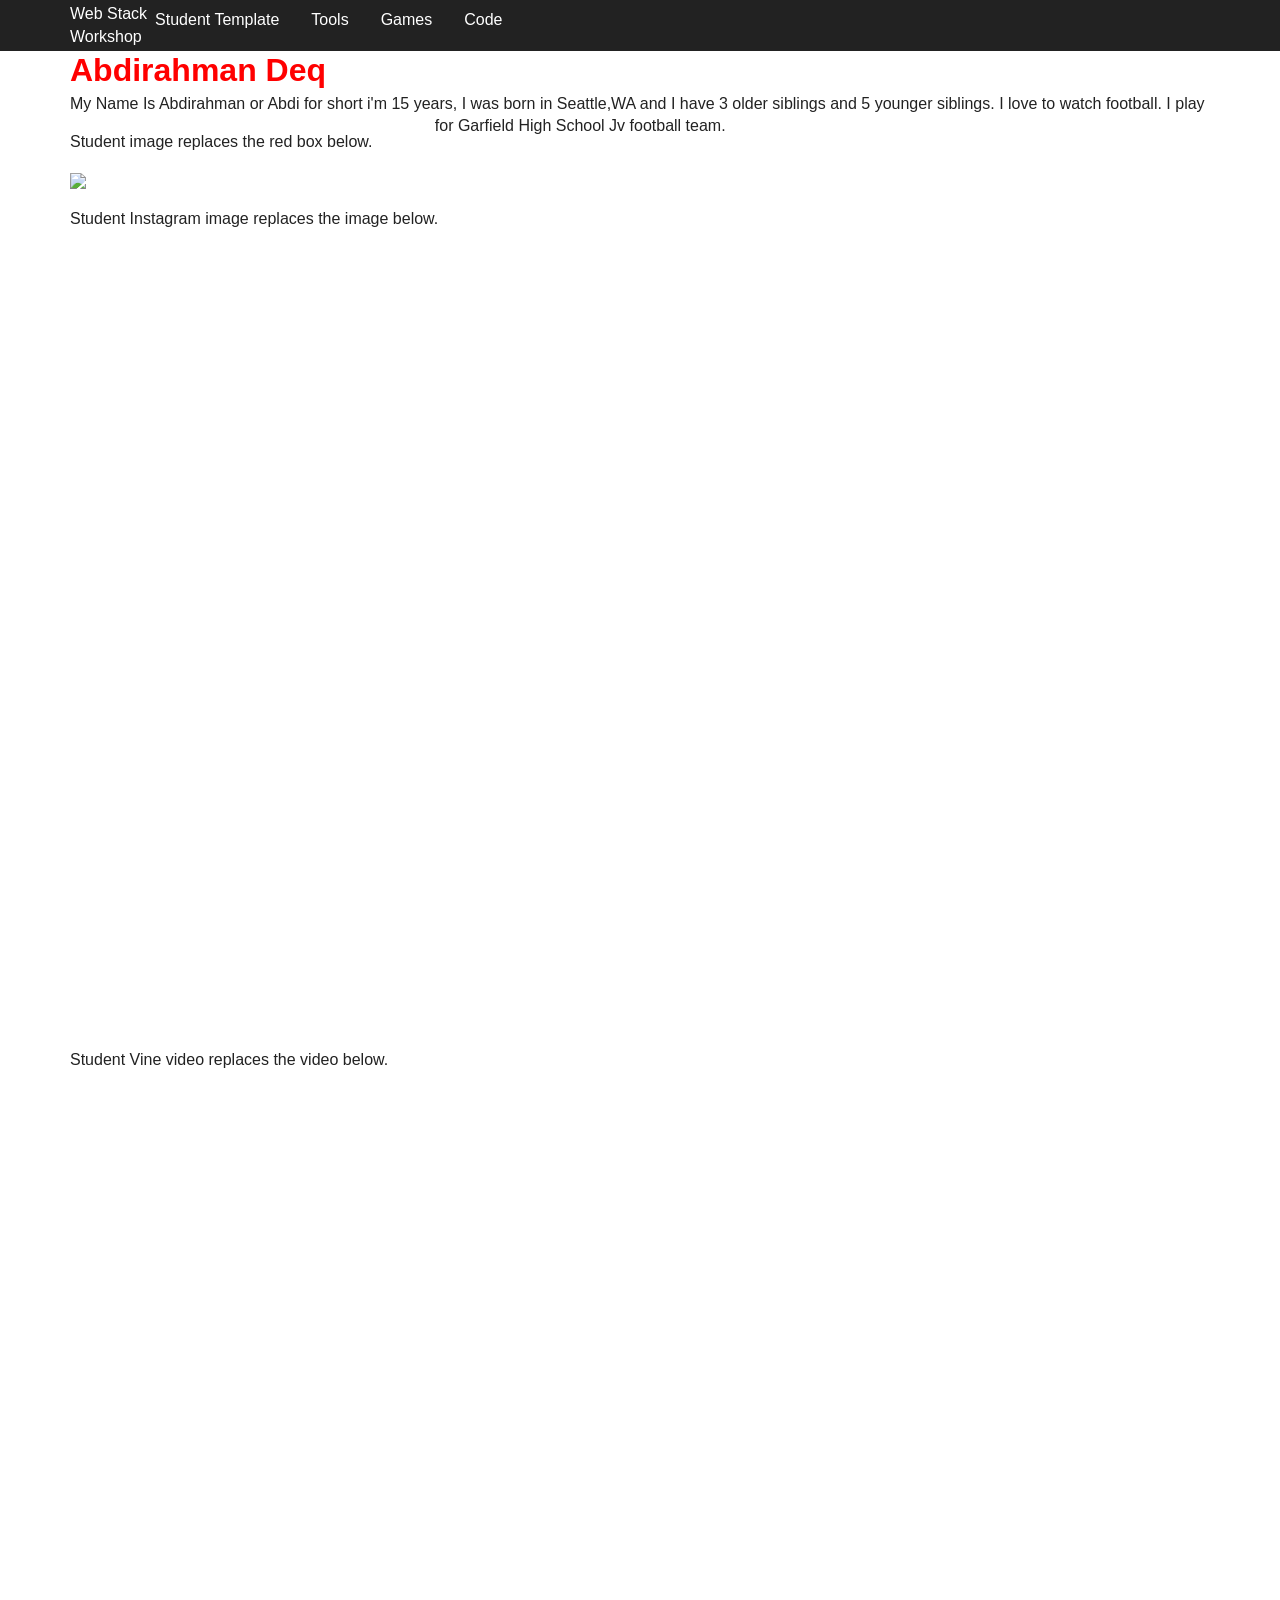
==== commit 6f2711b8: "Update Abdirahman.html" ====
--- a/Abdirahman.html
+++ b/Abdirahman.html
@@ -11,8 +11,10 @@
             backround-color: Purple;
             Font-family: Bold;
             Font-size:23;
+            Border:solid;
+            border-color:Yellow;
         }
-        <link href='http://fonts.googleapis.com/css?family=Shadows+Into+Light' rel='stylesheet' type='text/css'>
+            
             
     </style>
     <script src="scripts/responsive.ie10mobilefix.min.js"></script>
@@ -35,7 +37,7 @@
     </nav>
 <main class="container" role="main">
     <h1>Abdirahman Deq</h1>
-    <div id="Bio">My Name Is Abdirahman or Abdi for short i'm 15 years, I was born in Seattle,WA and I have 3 older siblings and 5 younger siblings. I love to watch football. I play for Garfield High School Jv football team.
+    <div id="Bio" class="row">My Name Is Abdirahman or Abdi for short i'm 15 years, I was born in Seattle,WA and I have 3 older siblings and 5 younger siblings. I love to watch football. I play for Garfield High School Jv football team.
         <div class="col-s-4">
         <p>Student image replaces the red box below.</p>
         <img src="https://encrypted-tbn2.gstatic.com/images?q=tbn:ANd9GcR5fn8mnyvSljxCwTalcUe99xJTfr7xd0gANgm6Nf59nLvCHHeW">
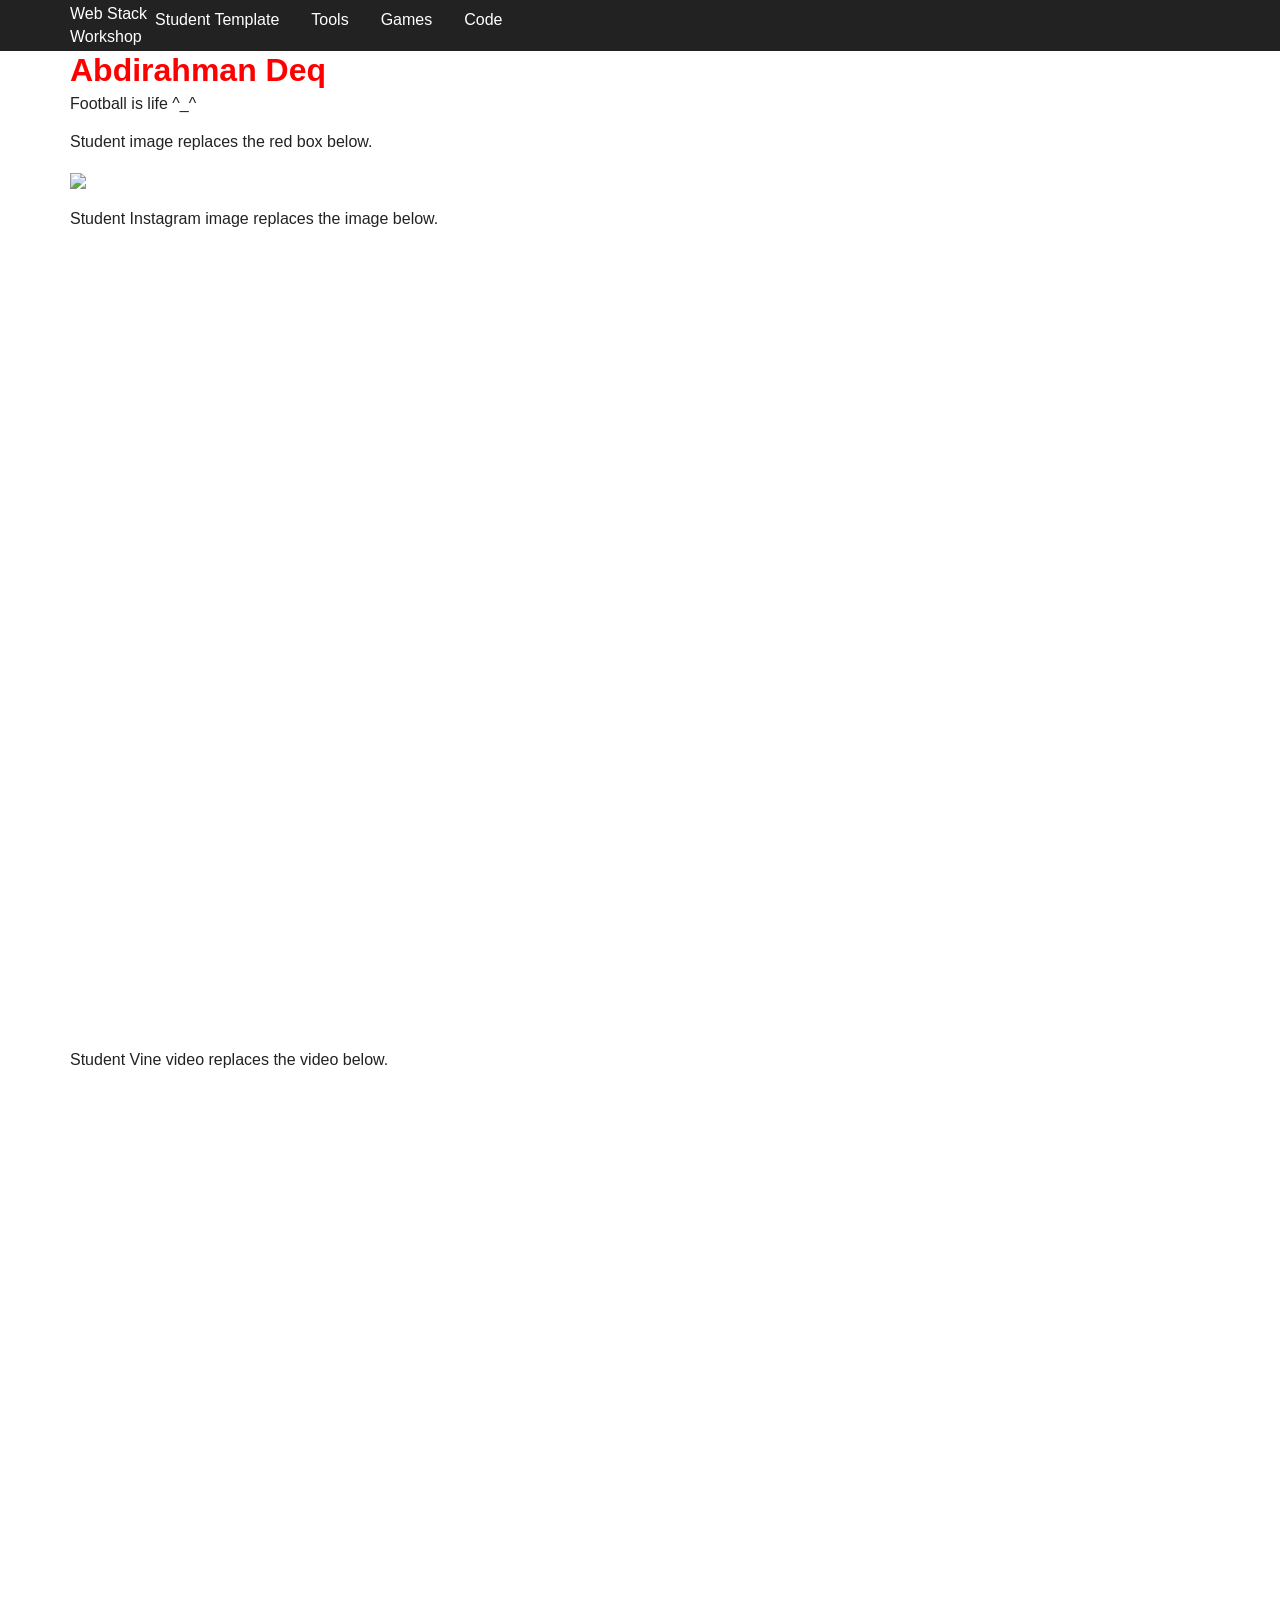
==== commit d8a0c7d2: "Update Abdirahman.html" ====
--- a/Abdirahman.html
+++ b/Abdirahman.html
@@ -37,8 +37,7 @@
     </nav>
 <main class="container" role="main">
     <h1>Abdirahman Deq</h1>
-    <div id="Bio" class="row">My Name Is Abdirahman or Abdi for short i'm 15 years, I was born in Seattle,WA and I have 3 older siblings and 5 younger siblings. I love to watch football. I play for Garfield High School Jv football team.
-        <div class="col-s-4">
+    <div id="Bio" class="row"> Football is life ^_^
         <p>Student image replaces the red box below.</p>
         <img src="https://encrypted-tbn2.gstatic.com/images?q=tbn:ANd9GcR5fn8mnyvSljxCwTalcUe99xJTfr7xd0gANgm6Nf59nLvCHHeW">
         </div>
